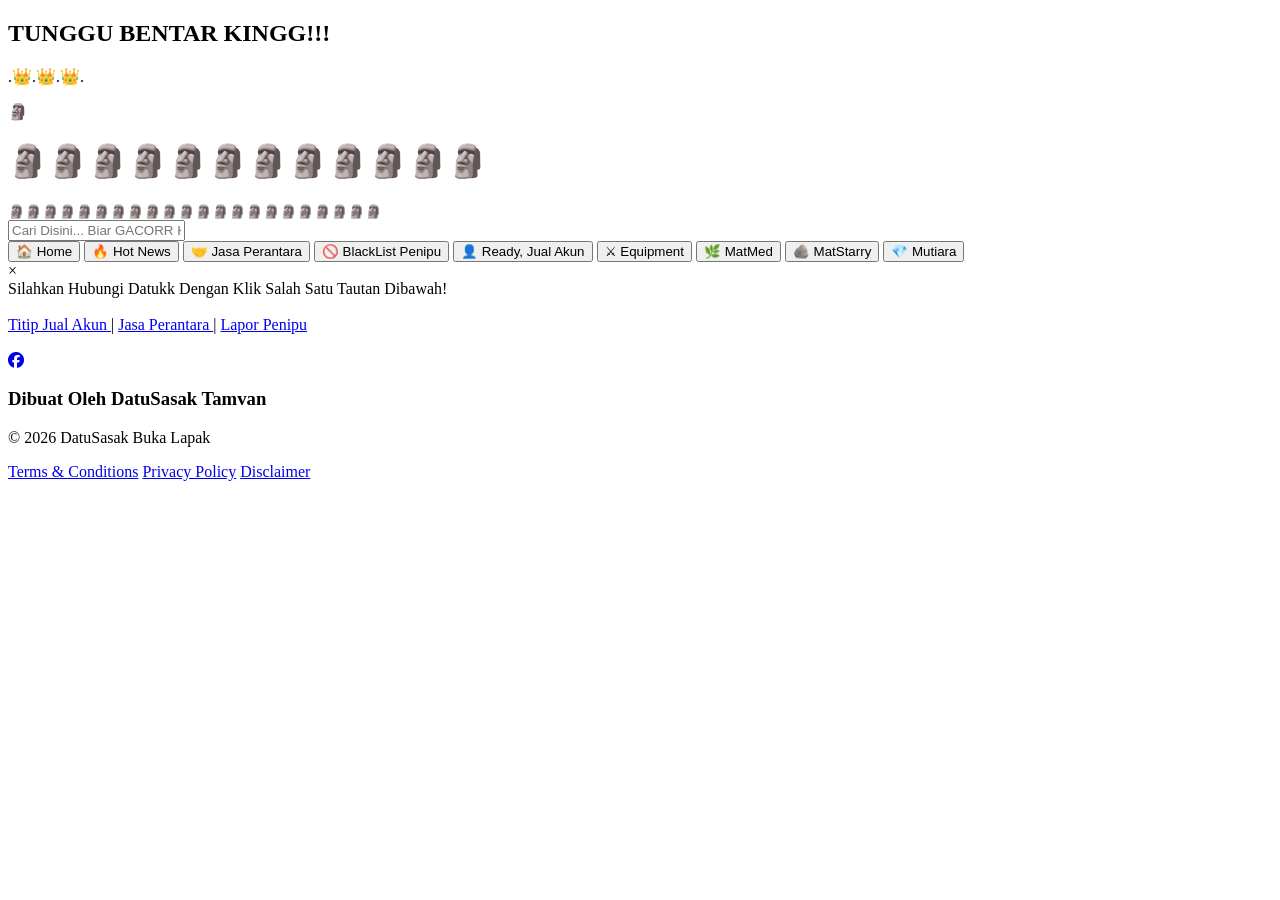
==== index.html @ 41a8e0d1 "Create index.html" ====
<!DOCTYPE html>
<html lang="id">

<head>

  <meta charset="UTF-8">

  <meta
    name="viewport"
    content="width=device-width, initial-scale=1.0">

  <title>BL DatuSasak</title>
  <link rel="stylesheet" href="https://cdnjs.cloudflare.com/ajax/libs/font-awesome/6.5.2/css/all.min.css">

  <?!= include("style"); ?>

</head>

<body>

<!-- =========================
     LOADING
========================== -->

<div id="loading" class="loading">

    <div class="loader"></div>

    <h2>TUNGGU BENTAR KINGG!!!</h2>

    <p>.👑.👑.👑.</p>

</div>

<!-- =========================
     HEADER
========================== -->

<header class="header">

    <div class="logo">

        <span class="logo-icon">🗿</span>

        <div>

            <h1>🗿🗿🗿🗿🗿🗿🗿🗿🗿🗿🗿🗿</h1>

            <small>
    🗿🗿🗿🗿🗿🗿🗿🗿🗿🗿🗿🗿🗿🗿🗿🗿🗿🗿🗿🗿🗿🗿 
</small>

        </div>

    </div>

    <div class="search-box">

        <input

            id="globalSearch"

            type="text"

            placeholder="Cari Disini... Biar GACORR KING!!">

    </div>

</header>

<!-- =========================
     NAVIGATION
========================== -->

<nav class="navbar">

    <button class="nav-btn active"
            data-page="home">

        🏠 Home

    </button>

    <button class="nav-btn"
        data-page="info">

🔥 Hot News

</button>

        <button class="nav-btn"
            data-page="jasa">

        🤝 Jasa Perantara

    </button>

    <button class="nav-btn"
            data-page="blacklist">

        🚫 BlackList Penipu

    </button>

    <button class="nav-btn"
            data-page="akun">

        👤 Ready, Jual Akun

    </button>

    <button class="nav-btn"
            data-page="equipment">

        ⚔ Equipment

    </button>

    <button class="nav-btn"
            data-page="matmed">

        🌿 MatMed

    </button>

    <button class="nav-btn"
            data-page="batu">

        🪨 MatStarry

    </button>

    <button class="nav-btn"
            data-page="mutiara">

        💎 Mutiara

    </button>

</nav>

<!-- =========================
     MAIN
========================== -->

<main id="app">

</main>

<!-- =========================
     MODAL
========================== -->

<div id="modal" class="modal">

    <div class="modal-content">

        <span id="closeModal">

            ×

        </span>

        <div id="modalBody">

        </div>

    </div>

</div>

<!-- =========================
     FOOTER
========================== -->

<footer>

    <div class="footer-contact">

        Silahkan Hubungi Datukk Dengan Klik Salah Satu Tautan Dibawah!

        <br><br>

        <a id="waTitip" href="#" target="_blank">
            Titip Jual Akun
        </a>

        <span>|</span>

        <a id="waJasa" href="#" target="_blank">
            Jasa Perantara
        </a>

        <span>|</span>

        <a id="waLapor" href="#" target="_blank">
            Lapor Penipu
        </a>

    </div>

    <br>

    <a href="https://www.facebook.com/profile.php?id=100073101919958"
       target="_blank"
       title="Facebook">

        <i class="fa-brands fa-facebook"></i>

    </a>

    <h3>

        Dibuat Oleh DatuSasak Tamvan

    </h3>

    <p>

        © 2026 DatuSasak Buka Lapak

    </p>

    <div class="footer-links">

        <a href="#">Terms & Conditions</a>

        <a href="#">Privacy Policy</a>

        <a href="#">Disclaimer</a>

    </div>

</footer>

<?!= include("script"); ?>

</body>

</html>
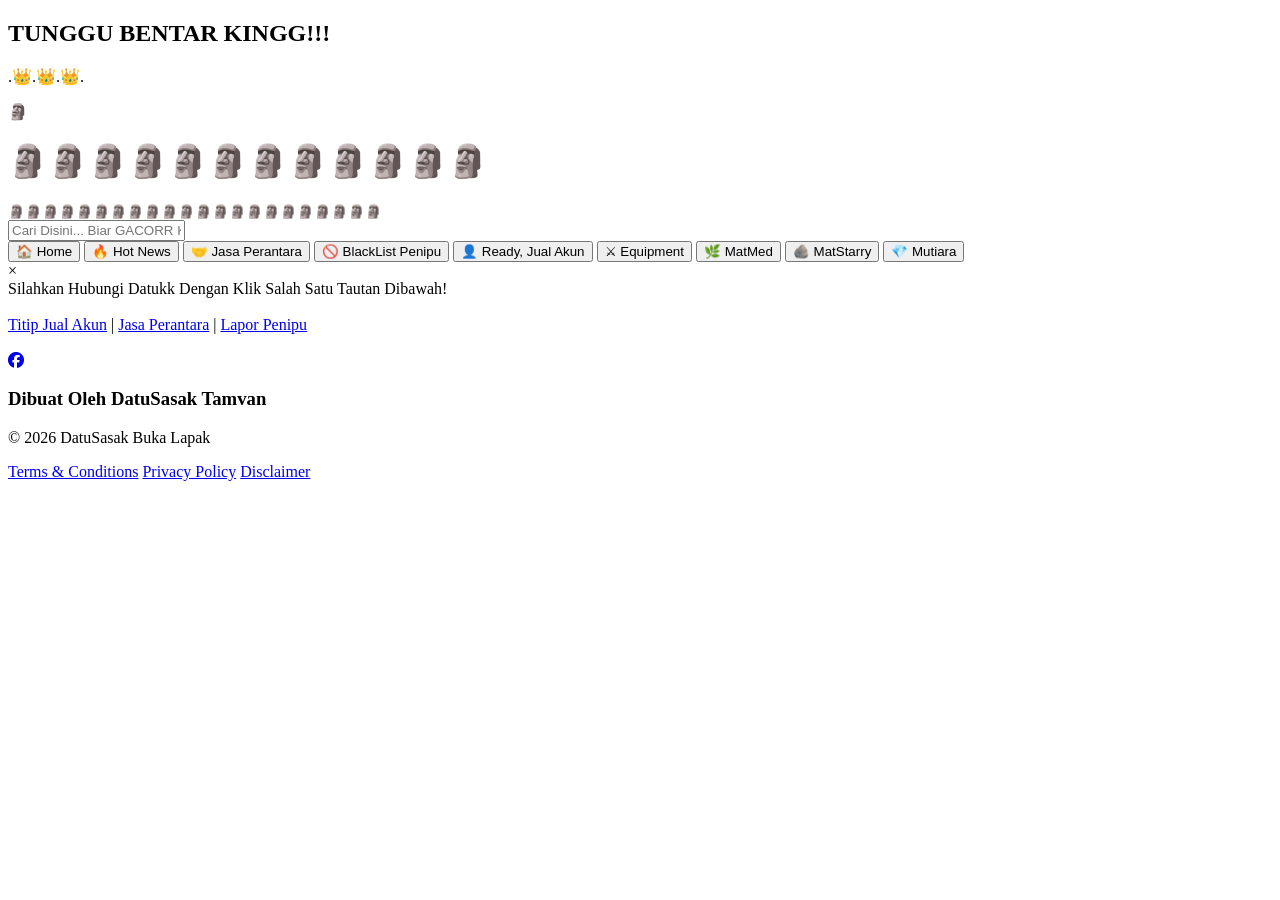
==== commit 7c9c9a9c: "Update index.html" ====
--- a/index.html
+++ b/index.html
@@ -4,38 +4,25 @@
 <head>
 
   <meta charset="UTF-8">
-
-  <meta
-    name="viewport"
-    content="width=device-width, initial-scale=1.0">
+  <meta name="viewport" content="width=device-width, initial-scale=1.0">
 
   <title>BL DatuSasak</title>
+
   <link rel="stylesheet" href="https://cdnjs.cloudflare.com/ajax/libs/font-awesome/6.5.2/css/all.min.css">
-
-  <?!= include("style"); ?>
+  <link rel="stylesheet" href="style.css">
 
 </head>
 
 <body>
 
-<!-- =========================
-     LOADING
-========================== -->
-
+<!-- LOADING -->
 <div id="loading" class="loading">
-
     <div class="loader"></div>
-
     <h2>TUNGGU BENTAR KINGG!!!</h2>
-
     <p>.👑.👑.👑.</p>
-
 </div>
 
-<!-- =========================
-     HEADER
-========================== -->
-
+<!-- HEADER -->
 <header class="header">
 
     <div class="logo">
@@ -43,136 +30,43 @@
         <span class="logo-icon">🗿</span>
 
         <div>
-
             <h1>🗿🗿🗿🗿🗿🗿🗿🗿🗿🗿🗿🗿</h1>
-
-            <small>
-    🗿🗿🗿🗿🗿🗿🗿🗿🗿🗿🗿🗿🗿🗿🗿🗿🗿🗿🗿🗿🗿🗿 
-</small>
-
+            <small>🗿🗿🗿🗿🗿🗿🗿🗿🗿🗿🗿🗿🗿🗿🗿🗿🗿🗿🗿🗿🗿🗿</small>
         </div>
 
     </div>
 
     <div class="search-box">
-
-        <input
-
-            id="globalSearch"
-
-            type="text"
-
-            placeholder="Cari Disini... Biar GACORR KING!!">
-
+        <input id="globalSearch" type="text" placeholder="Cari Disini... Biar GACORR KING!!">
     </div>
 
 </header>
 
-<!-- =========================
-     NAVIGATION
-========================== -->
-
+<!-- NAVIGATION -->
 <nav class="navbar">
-
-    <button class="nav-btn active"
-            data-page="home">
-
-        🏠 Home
-
-    </button>
-
-    <button class="nav-btn"
-        data-page="info">
-
-🔥 Hot News
-
-</button>
-
-        <button class="nav-btn"
-            data-page="jasa">
-
-        🤝 Jasa Perantara
-
-    </button>
-
-    <button class="nav-btn"
-            data-page="blacklist">
-
-        🚫 BlackList Penipu
-
-    </button>
-
-    <button class="nav-btn"
-            data-page="akun">
-
-        👤 Ready, Jual Akun
-
-    </button>
-
-    <button class="nav-btn"
-            data-page="equipment">
-
-        ⚔ Equipment
-
-    </button>
-
-    <button class="nav-btn"
-            data-page="matmed">
-
-        🌿 MatMed
-
-    </button>
-
-    <button class="nav-btn"
-            data-page="batu">
-
-        🪨 MatStarry
-
-    </button>
-
-    <button class="nav-btn"
-            data-page="mutiara">
-
-        💎 Mutiara
-
-    </button>
-
+    <button class="nav-btn active" data-page="home">🏠 Home</button>
+    <button class="nav-btn" data-page="info">🔥 Hot News</button>
+    <button class="nav-btn" data-page="jasa">🤝 Jasa Perantara</button>
+    <button class="nav-btn" data-page="blacklist">🚫 BlackList Penipu</button>
+    <button class="nav-btn" data-page="akun">👤 Ready, Jual Akun</button>
+    <button class="nav-btn" data-page="equipment">⚔ Equipment</button>
+    <button class="nav-btn" data-page="matmed">🌿 MatMed</button>
+    <button class="nav-btn" data-page="batu">🪨 MatStarry</button>
+    <button class="nav-btn" data-page="mutiara">💎 Mutiara</button>
 </nav>
 
-<!-- =========================
-     MAIN
-========================== -->
+<!-- MAIN -->
+<main id="app"></main>
 
-<main id="app">
-
-</main>
-
-<!-- =========================
-     MODAL
-========================== -->
-
+<!-- MODAL -->
 <div id="modal" class="modal">
-
     <div class="modal-content">
-
-        <span id="closeModal">
-
-            ×
-
-        </span>
-
-        <div id="modalBody">
-
-        </div>
-
+        <span id="closeModal">×</span>
+        <div id="modalBody"></div>
     </div>
-
 </div>
 
-<!-- =========================
-     FOOTER
-========================== -->
-
+<!-- FOOTER -->
 <footer>
 
     <div class="footer-contact">
@@ -181,60 +75,33 @@
 
         <br><br>
 
-        <a id="waTitip" href="#" target="_blank">
-            Titip Jual Akun
-        </a>
-
+        <a id="waTitip" href="#" target="_blank">Titip Jual Akun</a>
         <span>|</span>
-
-        <a id="waJasa" href="#" target="_blank">
-            Jasa Perantara
-        </a>
-
+        <a id="waJasa" href="#" target="_blank">Jasa Perantara</a>
         <span>|</span>
-
-        <a id="waLapor" href="#" target="_blank">
-            Lapor Penipu
-        </a>
+        <a id="waLapor" href="#" target="_blank">Lapor Penipu</a>
 
     </div>
 
     <br>
 
-    <a href="https://www.facebook.com/profile.php?id=100073101919958"
-       target="_blank"
-       title="Facebook">
-
+    <a href="https://www.facebook.com/profile.php?id=100073101919958" target="_blank" title="Facebook">
         <i class="fa-brands fa-facebook"></i>
-
     </a>
 
-    <h3>
+    <h3>Dibuat Oleh DatuSasak Tamvan</h3>
 
-        Dibuat Oleh DatuSasak Tamvan
-
-    </h3>
-
-    <p>
-
-        © 2026 DatuSasak Buka Lapak
-
-    </p>
+    <p>© 2026 DatuSasak Buka Lapak</p>
 
     <div class="footer-links">
-
         <a href="#">Terms & Conditions</a>
-
         <a href="#">Privacy Policy</a>
-
         <a href="#">Disclaimer</a>
-
     </div>
 
 </footer>
 
-<?!= include("script"); ?>
+<script src="script.js"></script>
 
 </body>
-
 </html>
